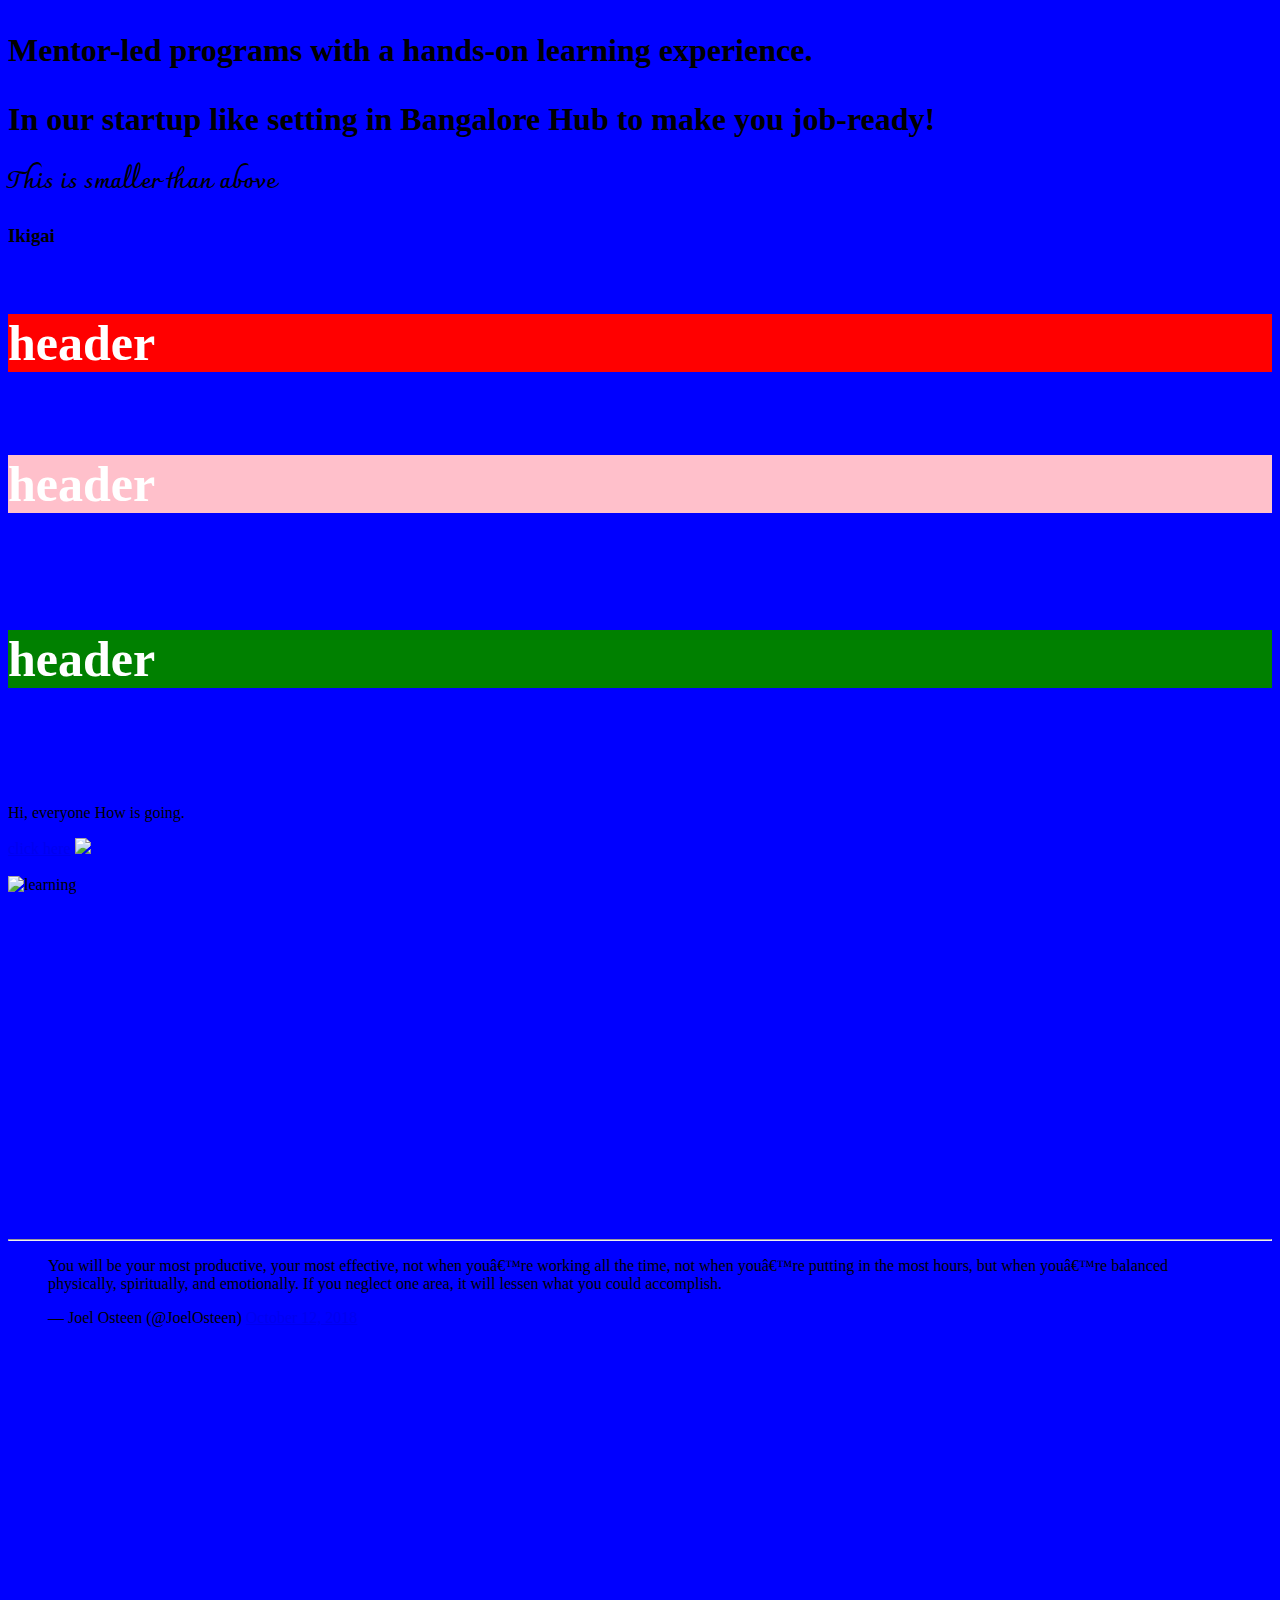
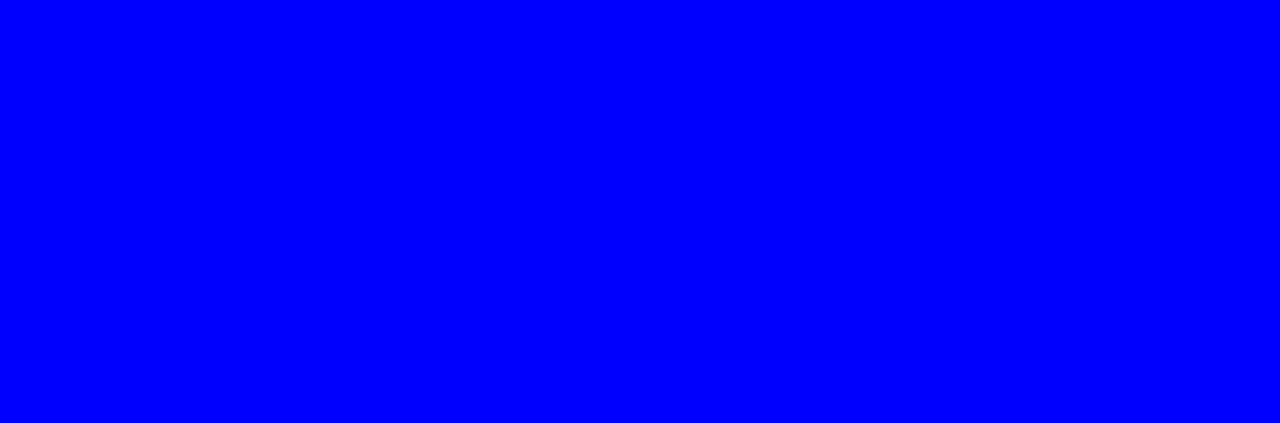
==== index.html @ 0b0798eb "Initial commit" ====
<!Doctype html>
<html lang="en">
<head>
	<title>learning HTML and CSS</title>

	<link href="https://fonts.googleapis.com/css?family=Niramit" rel="stylesheet">

	<link rel="stylesheet" type="text/css" href="style.css">
	<link href="https://fonts.googleapis.com/css?family=Charmonman|Niramit" rel="stylesheet">

	<link rel="stylesheet" href="https://use.fontawesome.com/releases/v5.4.1/css/all.css" integrity="sha384-5sAR7xN1Nv6T6+dT2mhtzEpVJvfS3NScPQTrOxhwjIuvcA67KV2R5Jz6kr4abQsz" crossorigin="anonymous">


</head>

<BODY>
	<h1> <p>Mentor-led programs with a hands-on learning experience.</p> In our startup like setting in Bangalore Hub to make you job-ready!</h1>

<i class="far fa-address-book"></i>

<i class="fab fa-facebook size"></i>


	<a href="https://www.facebook.com/" target="_blank"><i class="fab fa-facebook"></i>
</a>

	<h2> This is smaller than above</h2>
	<h3>Ikigai</h3>
	<h4 class="header">header</h4>
	<h5 class="header1">header</h5>
	<h6 class="header2">header</h6>
	<P>Hi, everyone How is going.</P>
	<a href="page.html "target="_blank"> click here</a>
	<img src="https://cdn-images-1.medium.com/max/2000/1*LD9BykawGFTJyJGdv6NUZQ.gif" height="50">

	<br><br>
	<img src="FINAL-Cultivating-Student-Learning.png" height
	="" alt="learning">

	<br><br>


	<iframe width="560" height="315" src="https://www.youtube.com/embed/xWA_ZFLRyZc" frameborder="0" allow="autoplay; encrypted-media" allowfullscreen></iframe>

	<hr>
	<blockquote class="twitter-tweet" data-lang="en"><p lang="en" dir="ltr">You will be your most productive, your most effective, not when you’re working all the time, not when you’re putting in the most hours, but when you’re balanced physically, spiritually, and emotionally. If you neglect one area, it will lessen what you could accomplish.</p>&mdash; Joel Osteen (@JoelOsteen) <a href="https://twitter.com/JoelOsteen/status/1050884139606573061?ref_src=twsrc%5Etfw">October 12, 2018</a></blockquote>
<script async src="https://platform.twitter.com/widgets.js" charset="utf-8"></script>

<br>

<iframe src="https://www.facebook.com/plugins/post.php?href=https%3A%2F%2Fwww.facebook.com%2Fpermalink.php%3Fstory_fbid%3D1071467683031715%26id%3D100005054791015&width=500" width="500" height="650" style="border:none;overflow:hidden" scrolling="no" frameborder="0" allowTransparency="true" allow="encrypted-media"></iframe>
</BODY>

</html>
---- style.css ----
body {
	background-color: blue;
}
.header {
	background-color: red;
	font-size: 50px;
	color: white;
}
.header1 {
	background-color: pink;
	font-size: 50px;
	color: white;
}
.header2 {
	background-color: green;
	font-size: 50px;
	color: white;
}
h2{
	font-family: 'Charmonman', cursive;

}

.size {
	font-size: 40px;
}
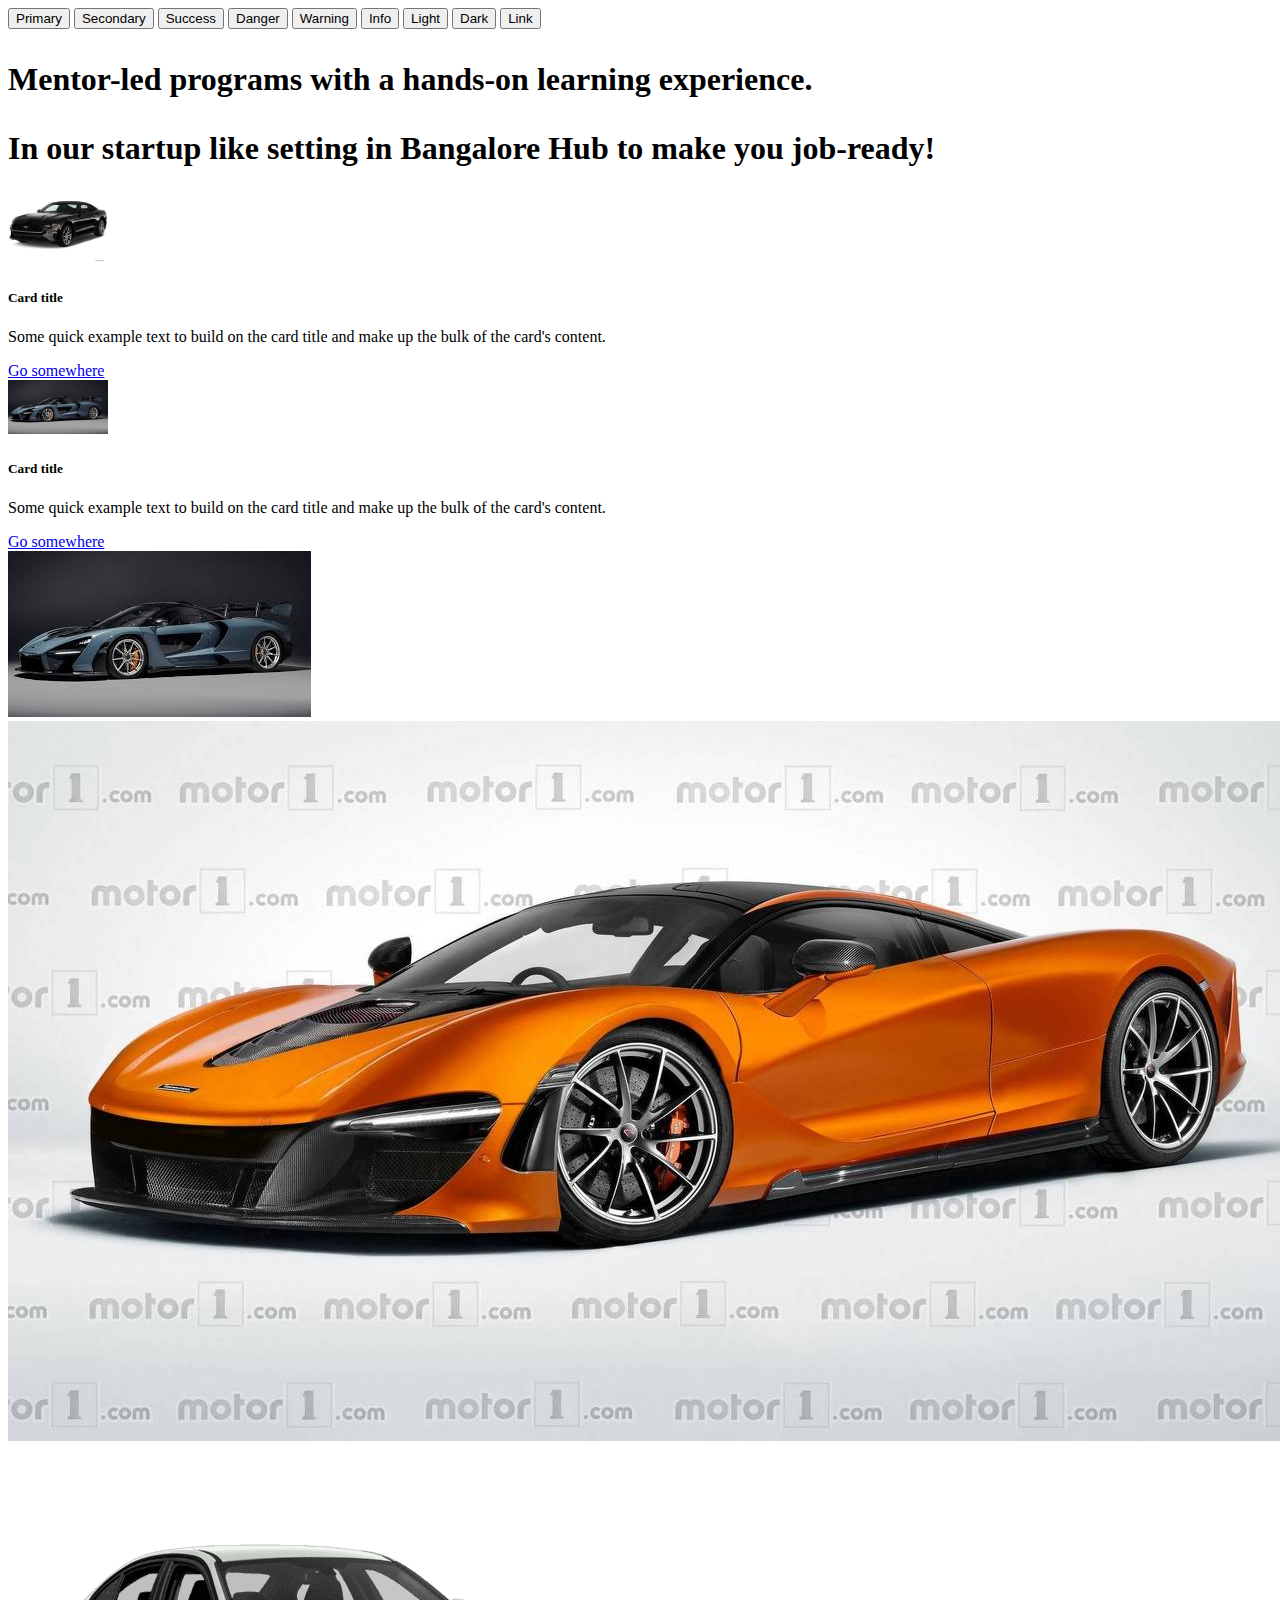
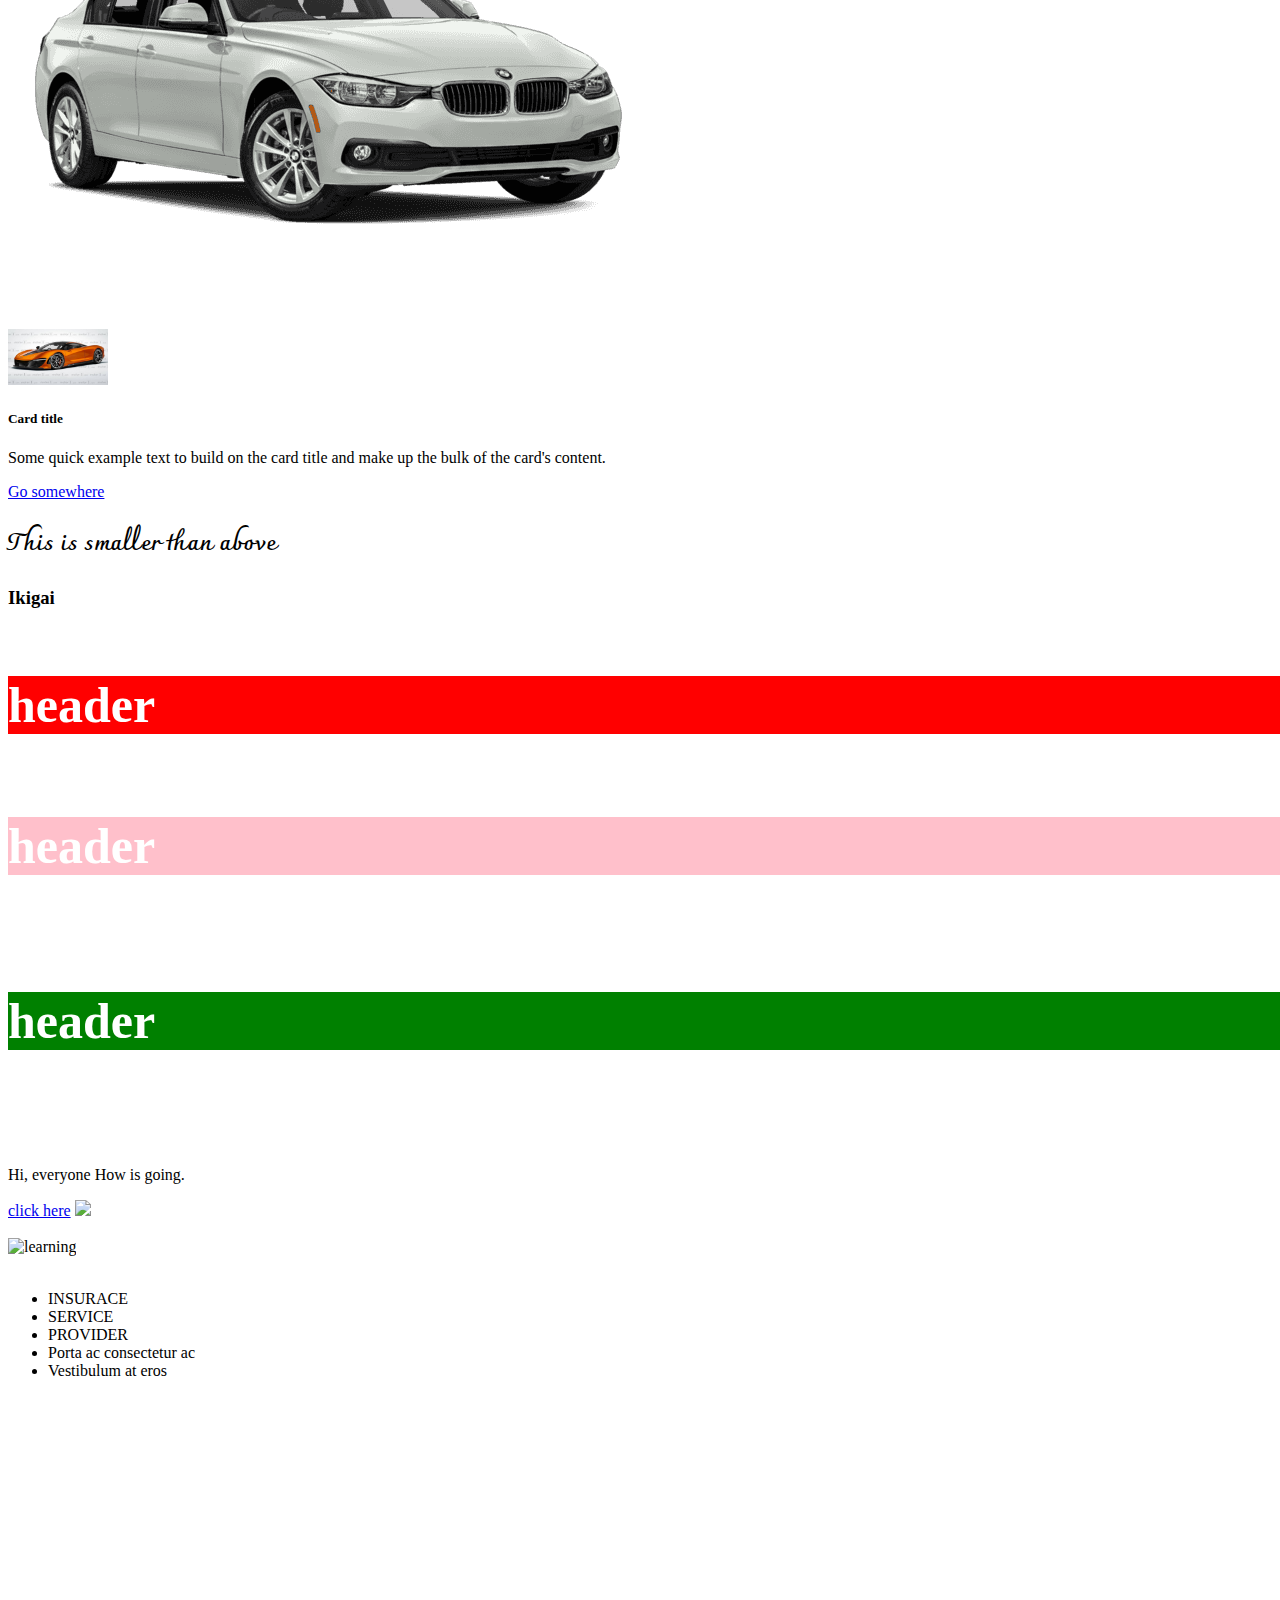
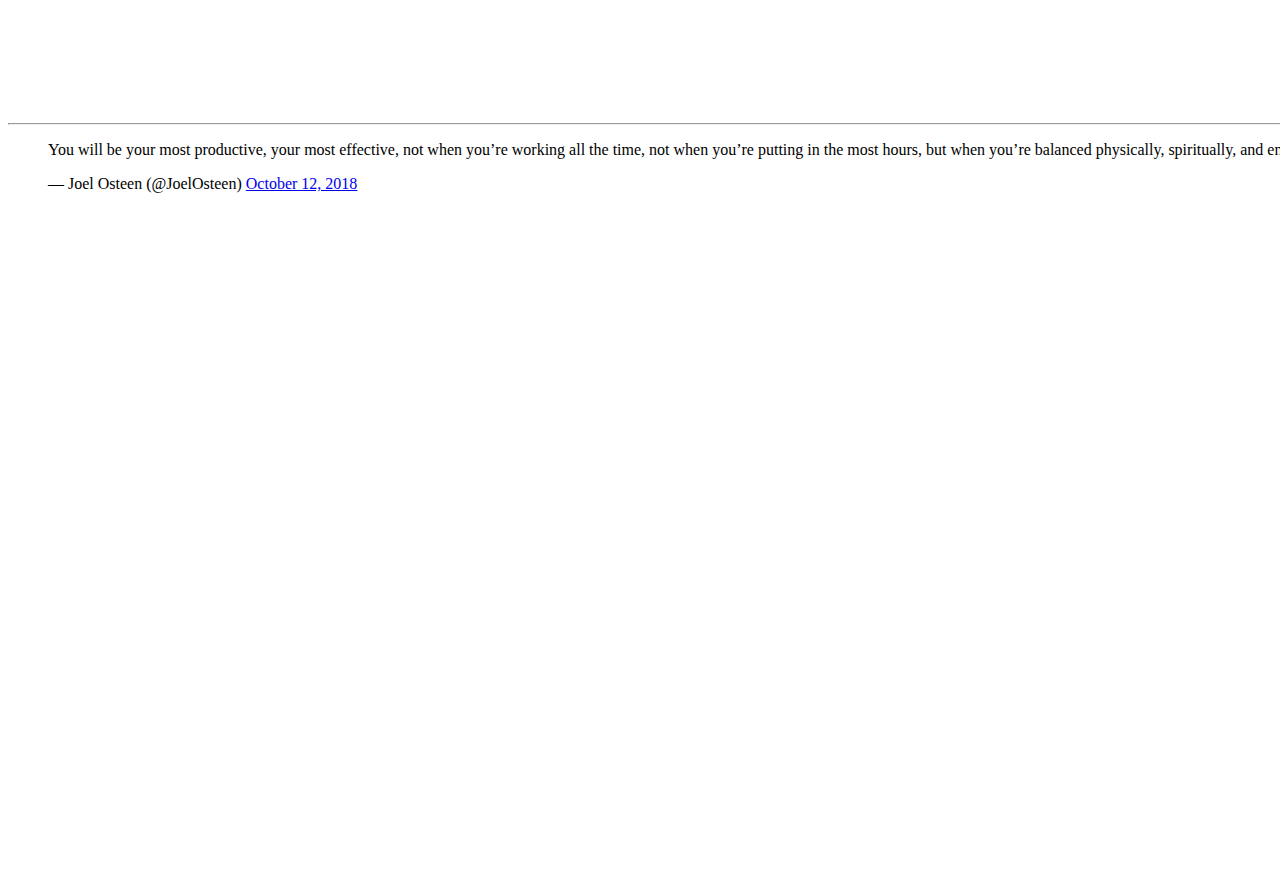
==== commit 279236ea: "test" ====
--- a/index.html
+++ b/index.html
@@ -10,10 +10,29 @@
 
 	<link rel="stylesheet" href="https://use.fontawesome.com/releases/v5.4.1/css/all.css" integrity="sha384-5sAR7xN1Nv6T6+dT2mhtzEpVJvfS3NScPQTrOxhwjIuvcA67KV2R5Jz6kr4abQsz" crossorigin="anonymous">
 
+	<link rel="stylesheet" href="https://stackpath.bootstrapcdn.com/bootstrap/4.1.3/css/bootstrap.min.css" integrity="sha384-MCw98/SFnGE8fJT3GXwEOngsV7Zt27NXFoaoApmYm81iuXoPkFOJwJ8ERdknLPMO" crossorigin="anonymous">
+
+	<script src="https://code.jquery.com/jquery-3.3.1.slim.min.js" integrity="sha384-q8i/X+965DzO0rT7abK41JStQIAqVgRVzpbzo5smXKp4YfRvH+8abtTE1Pi6jizo" crossorigin="anonymous"></script>
+<script src="https://cdnjs.cloudflare.com/ajax/libs/popper.js/1.14.3/umd/popper.min.js" integrity="sha384-ZMP7rVo3mIykV+2+9J3UJ46jBk0WLaUAdn689aCwoqbBJiSnjAK/l8WvCWPIPm49" crossorigin="anonymous"></script>
+<script src="https://stackpath.bootstrapcdn.com/bootstrap/4.1.3/js/bootstrap.min.js" integrity="sha384-ChfqqxuZUCnJSK3+MXmPNIyE6ZbWh2IMqE241rYiqJxyMiZ6OW/JmZQ5stwEULTy" crossorigin="anonymous"></script>
+
 
 </head>
 
 <BODY>
+
+	<div class= "container-fluid">
+
+	<button type="button" class="btn btn-primary">Primary</button>
+<button type="button" class="btn btn-secondary">Secondary</button>
+<button type="button" class="btn btn-success">Success</button>
+<button type="button" class="btn btn-danger">Danger</button>
+<button type="button" class="btn btn-warning">Warning</button>
+<button type="button" class="btn btn-info">Info</button>
+<button type="button" class="btn btn-light">Light</button>
+<button type="button" class="btn btn-dark">Dark</button>
+
+<button type="button" class="btn btn-link">Link</button>
 	<h1> <p>Mentor-led programs with a hands-on learning experience.</p> In our startup like setting in Bangalore Hub to make you job-ready!</h1>
 
 <i class="far fa-address-book"></i>
@@ -23,24 +42,90 @@
 
 	<a href="https://www.facebook.com/" target="_blank"><i class="fab fa-facebook"></i>
 </a>
+<div class="row">
+<div class="col-sm-4">
+	<div class="card">
+  <img class="car" src="car.jpg" alt="Car">
+  <div class="card-body">
+    <h5 class="card-title">Card title</h5>
+    <p class="card-text">Some quick example text to build on the card title and make up the bulk of the card's content.</p>
+    <a href="#" class="btn btn-primary">Go somewhere</a>
+  </div>
+</div>
+	
+</div>
+<div class="col-sm-4">
+	<div class="card">
+  <img class="car" src="car1.jpg" alt="Car">
+  <div class="card-body">
+    <h5 class="card-title">Card title</h5>
+    <p class="card-text">Some quick example text to build on the card title and make up the bulk of the card's content.</p>
+    <a href="#" class="btn btn-primary">Go somewhere</a>
+  </div>
+</div>
+	
+	<div id="carouselExampleSlidesOnly" class="carousel slide" data-ride="carousel">
+  <div class="carousel-inner">
+    <div class="carousel-item active">
+      <img class="d-block w-100" src="car1.jpg" alt="First slide">
+    </div>
+    <div class="carousel-item">
+      <img class="d-block w-100" src="car2.jpg" alt="Second slide">
+    </div>
+    <div class="carousel-item">
+      <img class="d-block w-100" src="car4.png" alt="Third slide">
+    </div>
+  </div>
+</div>
+</div>
+<div class="col-sm-4">
+	<div class="card">
+  <img class="car" src="car2.jpg" alt="Car">
+  <div class="card-body">
+    <h5 class="card-title">Card title</h5>
+    <p class="card-text">Some quick example text to build on the card title and make up the bulk of the card's content.</p>
+    <a href="#" class="btn btn-primary">Go somewhere</a>
+  </div>
+</div>
+	
+</div>
+</div>
 
 	<h2> This is smaller than above</h2>
 	<h3>Ikigai</h3>
 	<h4 class="header">header</h4>
-	<h5 class="header1">header</h5>
-	<h6 class="header2">header</h6>
+	<h5 class="header1 text-center">header</h5>
+	<h6 class="header2 text-right">header</h6>
 	<P>Hi, everyone How is going.</P>
 	<a href="page.html "target="_blank"> click here</a>
 	<img src="https://cdn-images-1.medium.com/max/2000/1*LD9BykawGFTJyJGdv6NUZQ.gif" height="50">
 
 	<br><br>
-	<img src="FINAL-Cultivating-Student-Learning.png" height
+	<img src="Learning.png" height
 	="" alt="learning">
 
 	<br><br>
 
+<div class="row 4">
+<div class="col-sm-4">
+<ul class="list-group">
+  <li class="list-group-item">INSURACE </li>
+  <li class="list-group-item">SERVICE</li>
+  <li class="list-group-item">PROVIDER</li>
+  <li class="list-group-item">Porta ac consectetur ac</li>
+  <li class="list-group-item">Vestibulum at eros</li>
+</ul>
+</div>
+<div class="col-sm-3">
+	</div>
+
+<div class="col-sm-5 ">
+	<div class="embed-responsive embed-responsive-16by9">
 
 	<iframe width="560" height="315" src="https://www.youtube.com/embed/xWA_ZFLRyZc" frameborder="0" allow="autoplay; encrypted-media" allowfullscreen></iframe>
+</div>
+</div>
+</div>	
 
 	<hr>
 	<blockquote class="twitter-tweet" data-lang="en"><p lang="en" dir="ltr">You will be your most productive, your most effective, not when you’re working all the time, not when you’re putting in the most hours, but when you’re balanced physically, spiritually, and emotionally. If you neglect one area, it will lessen what you could accomplish.</p>&mdash; Joel Osteen (@JoelOsteen) <a href="https://twitter.com/JoelOsteen/status/1050884139606573061?ref_src=twsrc%5Etfw">October 12, 2018</a></blockquote>
@@ -49,6 +134,9 @@
 <br>
 
 <iframe src="https://www.facebook.com/plugins/post.php?href=https%3A%2F%2Fwww.facebook.com%2Fpermalink.php%3Fstory_fbid%3D1071467683031715%26id%3D100005054791015&width=500" width="500" height="650" style="border:none;overflow:hidden" scrolling="no" frameborder="0" allowTransparency="true" allow="encrypted-media"></iframe>
+
+</div>
+
 </BODY>
 
 </html>--- a/style.css
+++ b/style.css
@@ -1,5 +1,15 @@
 body {
-	background-color: blue;
+	background-color: ;
+}
+
+.container-fluid {
+width:3000px;
+}
+.car {width: 100px
+}
+.car1 {width: 100px
+}
+.car2 {width: 100px
 }
 .header {
 	background-color: red;
